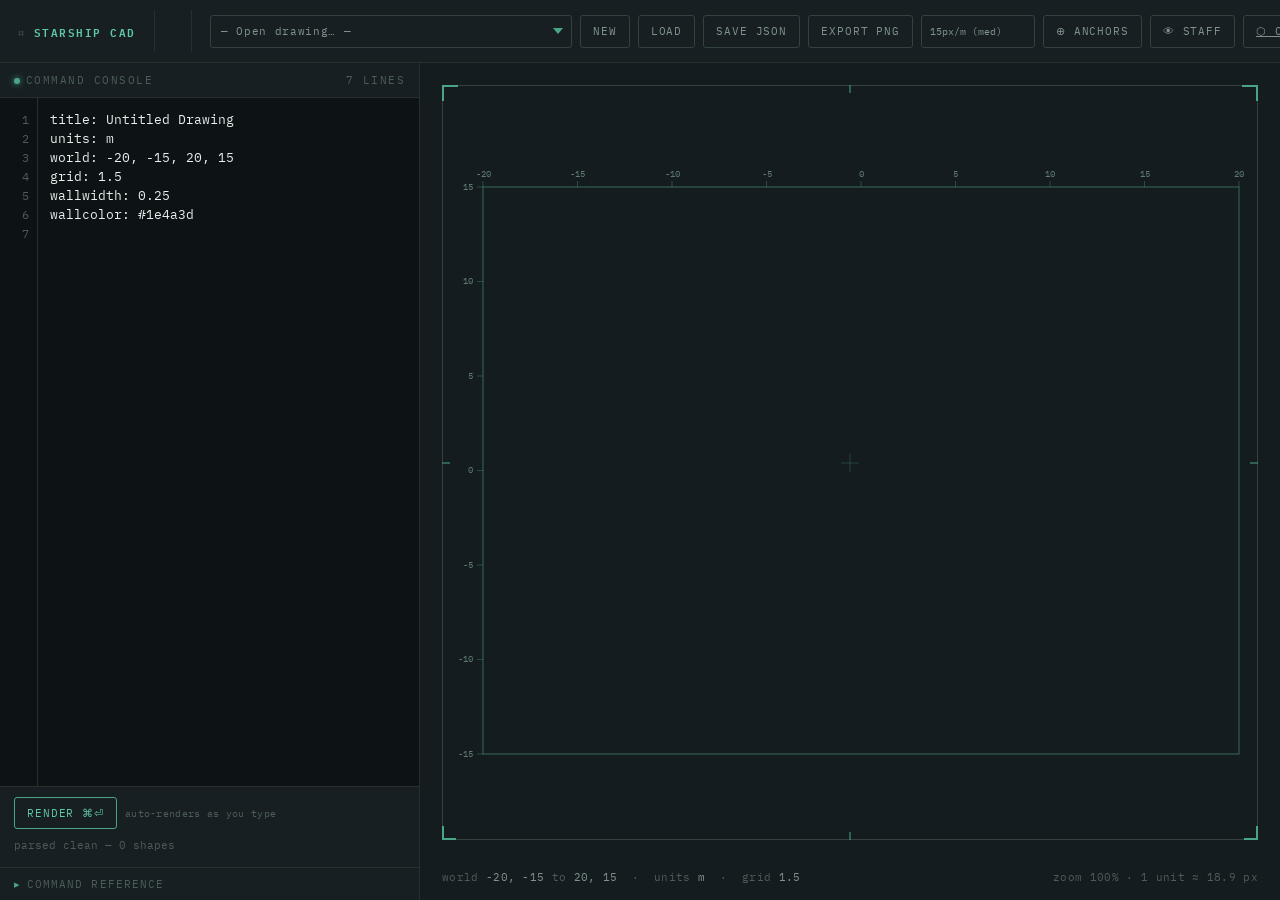
==== index.html @ f445f32f "Cleanup" ====
<!DOCTYPE html>
<html lang="en">
<head>
<meta charset="UTF-8">
<meta name="viewport" content="width=device-width, initial-scale=1.0">
<title>Starship CAD</title>
<link rel="stylesheet" href="css/cad.css">
<link href="https://fonts.cdnfonts.com/css/univers" rel="stylesheet">
</head>
<body>
<div class="app">

  <header class="headerbar">
    <div class="brand">⌗ <b>STARSHIP&nbsp;CAD</b></div>
    <div class="doc-title-wrap">
      <div class="doc-title" id="titleDisplay">Untitled Drawing</div>
      <div class="doc-meta">created <span id="createdDisplay">—</span> · revised <span id="modifiedDisplay">—</span></div>
    </div>
    <div class="toolbar">
      <select id="drawingSelect" title="Load a drawing template"></select>
      <button class="btn" id="btnNew">New</button>
      <button class="btn" id="btnLoad">Load</button>
      <button class="btn" id="btnSave">Save JSON</button>
      <button class="btn" id="btnPng">Export PNG</button>
      <select id="exportRes" title="Export resolution (px per metre)" style="appearance:none;background:var(--bg-panel);border:1px solid var(--hairline-bright);color:var(--text-muted);font-family:var(--mono);font-size:10px;padding:6px 8px;border-radius:3px;cursor:pointer;">
        <option value="10">10px/m (low)</option>
        <option value="15" selected>15px/m (med)</option>
        <option value="30">30px/m (high)</option>
        <option value="50">50px/m (print)</option>
        <option value="100">100px/m (hi-res)</option>
        <option value="150">150px/m (150dpi)</option>
      </select>
      <button class="btn" id="btnDebug" title="Show bounding corners and centers">⊕ Anchors</button>
      <button class="btn" id="btnStaff" title="Toggle staff/security corridors">👁 Staff</button>
      <a href="component-editor.html" class="btn" target="_blank" title="Open Component Designer">⬡ Components</a>
      <span style="width:1px;background:var(--hairline);align-self:stretch;margin:4px 2px;display:inline-block;"></span>
      <button class="btn" id="btnZoomIn"  title="Zoom in (+)">＋</button>
      <button class="btn" id="btnZoomOut" title="Zoom out (−)">－</button>
      <button class="btn" id="btnZoomReset" title="Reset zoom (1)">1:1</button>
      <a href="component-editor.html" class="btn" title="Open component designer">⬡ Components</a>
      <input type="file" id="fileInput" accept="application/json,.json">
    </div>
  </header>

  <div class="body">

    <section class="console">
      <div class="console-label">
        <span><span class="status-dot" id="statusDot"></span>Command Console</span>
        <span id="lineCount">0 lines</span>
      </div>
      <div class="editor-wrap">
        <div class="gutter" id="gutter"><div>1</div></div>
        <textarea id="script" spellcheck="false" autocapitalize="off" autocorrect="off"></textarea>
      </div>
      <div class="console-footer">
        <div class="render-row">
          <button class="btn primary" id="btnRender">Render ⌘⏎</button>
          <span class="hint">auto-renders as you type</span>
        </div>
        <div class="log" id="log"></div>
      </div>
      <details class="reference">
        <summary>Command Reference</summary>
        <div class="reference-body">
          <span class="ex"><code>title: Deck 3 — Cargo Bay</code><br>Sets the drawing title (shown above, Optima).</span>
          <span class="ex"><code>units: m</code><br>Label for the working unit. Cosmetic only — all coordinates are already in this unit.</span>
          <span class="ex"><code>world: x1, y1, x2, y2</code><br>Defines the real-world bounding box shown on the drafting surface.</span>
          <span class="ex"><code>grid: 1.5</code><br>Optional. Spacing of the structure grid, default 1.5.</span>
          <span class="ex"><code>wallwidth: 0.2</code><br>Optional. Default wall/outline thickness, default 0.2.</span>
          <span class="ex"><code>featurethickness: 0.1</code><br>Optional. Line thickness used for feature details like door panel outlines, default 0.1 m.</span>
          <span class="ex"><code>wallcolor: #22574A</code><br>Optional. Sets the wall/outline/label colour for all shapes that follow. Use 3- or 6-digit hex. Per-shape override: append <code>#hex</code> at the end of any <code>rect</code>, <code>oval</code>, <code>semicircle</code>, or <code>wall</code> line.</span>
          <span class="ex"><code>rect: x1, y1, x2, y2</code><br>Draws a rectangular structure — white fill, gridded, outlined.</span>
          <span class="ex"><code>oval: x1, y1, x2, y2</code><br>Draws an elliptical structure inside the given bounding box.</span>
          <span class="ex"><code>semicircle: x1, y1, x2, y2, direction [flags]</code><br>Half-ellipse structure. Direction is which side the <em>flat edge</em> faces: <code>left</code> <code>right</code> <code>top</code> <code>bottom</code>. Optional flags: <code>noflatwall</code> suppresses the closing straight edge; <code>noleftwall</code> <code>norightwall</code> <code>notopwall</code> <code>nobottomwall</code> suppress individual sides; <code>nowall</code> suppresses all outlines.</span>
          <span class="ex"><code>wall: x1, y1, x2, y2 [, width]</code><br>Draws a thick structural line. Optional 5th value overrides thickness.</span>
          <span class="ex"><code>hatch: x1, y1, x2, y2, angle, spacing [, #hex]</code><br>Fills a rectangle with parallel diagonal lines — white base, clipped lines, outer frame. <code>angle</code> in degrees (e.g. <code>45</code> or <code>-45</code>). <code>spacing</code> in world units (e.g. <code>0.5</code>). Useful for solid walls, structural zones, no-go areas.</span>
          <span class="ex"><code>label: x1, y1, x2, y2, text</code><br>Centers TEXT (auto-uppercased) inside the box. <b>Box height controls font size</b> — use the same height on all labels for consistent sizing. <code>text:</code> works too.</span>
          <span class="ex"><code>^text: text</code><br>Auto-label centred on previous shape.</span>
          <span class="ex"><code>^textcolor: #hex</code><br>Sets the colour of the most recent label.</span>
          <span class="ex"><code>^bg: #rrggbb</code><br>Sets a background fill colour on the previous shape. Drawn under the grid.</span>
          <span class="ex"><code>^img: url</code><br>Sets a background image on the previous shape. Drawn under the grid, scaled to fit.</span>
          <span class="ex"><code>^opacity: 0..1</code><br>Sets fill transparency (0 = clear, 1 = solid). Outline stays fully opaque.</span>
          <span class="ex"><code>^elev: meters</code><br>Sets elevation. Higher = lighter fill. Relative to all elevated shapes in the drawing.</span>
          <span class="ex"><code>^wallwidth: value</code><br>Overrides global wall thickness for the previous shape only.</span>
          <span class="ex"><code>^translate: dx, dy</code><br>Shifts the previous shape by (dx, dy) world units.</span>
          <span class="ex"><code>^rotate: angleDeg [, cx, cy]</code><br>Rotates the previous shape around its centre or a given world point.</span>
          <span class="ex"><code>^textoffset: dx, dy</code><br>Shifts the label centre by (dx, dy) world units before any rotation. Applied before <code>^rotate-text:</code>.</span>
          <span class="ex"><code>^rotate-text: angleDeg</code><br>Rotates the most recent label's text around its (optionally offset) centre. e.g. <code>^rotate-text: 90</code> for vertical text.</span>
          <span class="ex"><code>image: x1, y1, x2, y2, url</code><br>Loads an image from a URL or relative filename and draws it scaled to the given rect. Shows a placeholder while loading. <code>img:</code> works too.</span>
          <span class="ex"><code>place: componentName, x, y [, scale [, angle]]</code><br>Places a component at world position (x,y). Optional scale (default 1) and rotation angle in degrees CCW from +X axis (default 0, facing up = 90°). Built-in: <code>chair_rect</code>, <code>bed</code>.</span>
          <span class="ex"><code>@component myName … @end</code><br>Defines a reusable component in local coords (origin at centre). Supports <code>rect</code>, <code>oval</code>, <code>wall</code>, <code>line</code>, <code>label</code> inside. <code>line:</code> is a detail line using <code>componentthickness</code> with round caps — use it for furniture marks rather than structural walls.</span>
          <span class="ex"><code># comment</code> or <code>// comment</code><br>Ignored.</span>
        </div>
      </details>
    </section>

    <section class="stage">
      <div class="canvas-frame">
        <div id="canvasHost">
          <canvas id="stage-canvas"></canvas>
        </div>
        <span class="tick-bl"></span><span class="tick-br"></span>
        <span class="tick-tm"></span><span class="tick-bm"></span>
        <span class="tick-ml"></span><span class="tick-mr"></span>
        <span class="crosshair-h"></span><span class="crosshair-v"></span>
        <div class="hud" id="hud" style="display:none;"></div>
        <div class="info-bar" id="infoBar" style="display:none;"></div>
      </div>
      <div class="statusline">
        <div id="worldStatus">world undefined</div>
        <div id="scaleStatus"></div>
      </div>
    </section>

  </div>
</div>

<script src="js/cad-constants.js"></script>
<script src="js/cad-state.js"></script>
<script src="js/cad-parser.js"></script>
<script src="js/cad-components.js"></script>
<script src="js/cad-render.js"></script>
<script src="js/cad-ui.js"></script>
<script src="js/cad-actions.js"></script>
</body>
</html>
---- css/cad.css ----
@import url('https://fonts.googleapis.com/css2?family=IBM+Plex+Mono:wght@400;500;600;700&display=swap');

  :root{
    --bg-void:#11161a;
    --bg-panel:#171f23;
    --bg-console:#0d1215;
    --bg-canvas-wrap:#151c20;
    --ink-teal:#49a586;
    --ink-teal-bright:#5fc9a6;
    --ink-teal-dim:#284d41;
    --hairline:#25302f;
    --hairline-bright:#33423f;
    --text-primary:#e8efec;
    --text-muted:#7f938c;
    --text-faint:#4c5c58;
    --error:#d9776a;
    --amber:#d1a24a;
    --paper:#ffffff;
    --grid-line:#cfd6d2;
    --wall-color:#1e4a3d;
    --mono: 'IBM Plex Mono', ui-monospace, 'SFMono-Regular', Menlo, Consolas, monospace;
    --title-font: Optima, Candara, 'Noto Serif', Georgia, serif;
  }

  *{ box-sizing:border-box; }
  html,body{ height:100%; }
  body{
    margin:0;
    background:var(--bg-void);
    color:var(--text-primary);
    font-family:var(--mono);
    -webkit-font-smoothing:antialiased;
  }

  .app{
    display:flex;
    flex-direction:column;
    height:100vh;
  }

  /* ---------- Header ---------- */
  .headerbar{
    display:flex;
    align-items:center;
    gap:18px;
    padding:10px 18px;
    background:var(--bg-panel);
    border-bottom:1px solid var(--hairline);
    flex-shrink:0;
  }
  .brand{
    display:flex;
    align-items:baseline;
    gap:8px;
    color:var(--text-faint);
    font-size:11px;
    letter-spacing:0.14em;
    white-space:nowrap;
  }
  .brand b{ color:var(--ink-teal-bright); font-weight:600; }
  .doc-title-wrap{
    flex:1;
    min-width:0;
    border-left:1px solid var(--hairline);
    border-right:1px solid var(--hairline);
    padding:0 18px;
  }
  .doc-title{
    font-family:var(--title-font);
    font-style:italic;
    font-weight:700;
    font-size:22px;
    color:var(--text-primary);
    white-space:nowrap;
    overflow:hidden;
    text-overflow:ellipsis;
  }
  .doc-meta{
    margin-top:2px;
    font-size:10.5px;
    color:var(--text-faint);
    letter-spacing:0.04em;
    white-space:nowrap;
    overflow:hidden;
    text-overflow:ellipsis;
  }
  .doc-meta span{ color:var(--text-muted); }

  .toolbar{ display:flex; gap:8px; flex-shrink:0; }
  .btn{
    appearance:none;
    background:transparent;
    border:1px solid var(--hairline-bright);
    color:var(--text-muted);
    font-family:var(--mono);
    font-size:11px;
    letter-spacing:0.08em;
    text-transform:uppercase;
    padding:8px 12px;
    border-radius:3px;
    cursor:pointer;
    transition:border-color .15s ease, color .15s ease, background .15s ease;
    white-space:nowrap;
  }
  .btn:hover{ border-color:var(--ink-teal); color:var(--text-primary); }
  .btn:active{ background:var(--ink-teal-dim); }
  .btn.primary{ border-color:var(--ink-teal); color:var(--ink-teal-bright); }
  .btn.primary:hover{ background:var(--ink-teal-dim); color:#fff; }
  .btn.confirm{ border-color:var(--error); color:var(--error); }
  .btn.active{ border-color:var(--error); color:var(--error); background:rgba(217,119,106,0.1); }
  input[type=file]{ display:none; }

  /* ---------- Body split ---------- */
  .body{
    flex:1;
    display:flex;
    min-height:0;
  }

  /* ---------- Console (left) ---------- */
  .console{
    width:420px;
    min-width:300px;
    max-width:55vw;
    display:flex;
    flex-direction:column;
    border-right:1px solid var(--hairline);
    background:var(--bg-panel);
  }
  .console-label{
    display:flex;
    align-items:center;
    justify-content:space-between;
    padding:10px 14px;
    font-size:10.5px;
    letter-spacing:0.14em;
    color:var(--text-faint);
    border-bottom:1px solid var(--hairline);
    text-transform:uppercase;
  }
  .console-label .status-dot{
    width:6px; height:6px; border-radius:50%;
    background:var(--ink-teal); display:inline-block; margin-right:6px;
    box-shadow:0 0 6px var(--ink-teal);
  }
  .console-label .status-dot.err{ background:var(--error); box-shadow:0 0 6px var(--error); }

  .editor-wrap{
    flex:1;
    display:flex;
    min-height:0;
    background:var(--bg-console);
    position:relative;
  }
  .gutter{
    width:38px;
    flex-shrink:0;
    padding:12px 0;
    text-align:right;
    color:var(--text-faint);
    font-size:12px;
    line-height:19px;
    overflow:hidden;
    user-select:none;
    border-right:1px solid var(--hairline);
  }
  .gutter div{ padding-right:8px; }
  textarea#script{
    flex:1;
    resize:none;
    border:none;
    outline:none;
    background:transparent;
    color:var(--text-primary);
    font-family:var(--mono);
    font-size:12.5px;
    line-height:19px;
    padding:12px 12px;
    tab-size:2;
    white-space:pre;
    overflow:auto;
  }

  .console-footer{
    border-top:1px solid var(--hairline);
    padding:10px 14px 12px;
    flex-shrink:0;
  }
  .render-row{ display:flex; gap:8px; align-items:center; margin-bottom:8px; }
  .hint{ font-size:10px; color:var(--text-faint); letter-spacing:.03em; }

  .log{
    max-height:130px;
    overflow-y:auto;
    font-size:11px;
    line-height:1.6;
  }
  .log .ok{ color:var(--text-faint); }
  .log .err-line{ color:var(--error); }
  .log .err-line b{ color:#fff; font-weight:600; }

  /* ---------- Reference strip ---------- */
  .reference{
    border-top:1px solid var(--hairline);
    flex-shrink:0;
  }
  .reference summary{
    cursor:pointer;
    padding:9px 14px;
    font-size:10.5px;
    letter-spacing:0.1em;
    text-transform:uppercase;
    color:var(--text-faint);
    list-style:none;
    display:flex;
    align-items:center;
    gap:6px;
  }
  .reference summary::-webkit-details-marker{ display:none; }
  .reference summary:before{ content:'▸'; color:var(--ink-teal); }
  .reference[open] summary:before{ content:'▾'; }
  .reference-body{
    padding:0 14px 14px;
    font-size:11px;
    color:var(--text-muted);
    line-height:1.7;
    max-height:220px;
    overflow-y:auto;
  }
  .reference-body code{ color:var(--ink-teal-bright); }
  .reference-body .ex{ display:block; color:var(--text-faint); margin:2px 0 8px 0; padding-left:2px; border-left:2px solid var(--hairline-bright); padding-left:8px;}

  /* ---------- Canvas panel (right) ---------- */
  .stage{
    flex:1;
    display:flex;
    flex-direction:column;
    min-width:0;
    background:var(--bg-canvas-wrap);
  }
  .canvas-frame{
    flex:1;
    margin:22px;
    position:relative;
    border:1px solid var(--hairline-bright);
    background:transparent;
  }
  .canvas-frame:before, .canvas-frame:after,
  .canvas-frame .tick-br, .canvas-frame .tick-bl{
    content:'';
    position:absolute;
    width:14px; height:14px;
    pointer-events:none;
  }
  .canvas-frame:before{ /* top-left */
    top:-1px; left:-1px;
    border-top:2px solid var(--ink-teal);
    border-left:2px solid var(--ink-teal);
  }
  .canvas-frame:after{ /* top-right */
    top:-1px; right:-1px;
    border-top:2px solid var(--ink-teal);
    border-right:2px solid var(--ink-teal);
  }
  .tick-bl{
    bottom:-1px; left:-1px;
    border-bottom:2px solid var(--ink-teal);
    border-left:2px solid var(--ink-teal);
  }
  .tick-br{
    bottom:-1px; right:-1px;
    border-bottom:2px solid var(--ink-teal);
    border-right:2px solid var(--ink-teal);
  }

  /* midpoint ticks on each edge */
  .tick-tm, .tick-bm, .tick-ml, .tick-mr{
    position:absolute;
    pointer-events:none;
    background:var(--ink-teal);
  }
  .tick-tm{ top:-1px;    left:50%; transform:translateX(-50%); width:1px; height:8px; }
  .tick-bm{ bottom:-1px; left:50%; transform:translateX(-50%); width:1px; height:8px; }
  .tick-ml{ left:-1px;   top:50%;  transform:translateY(-50%); height:1px; width:8px; }
  .tick-mr{ right:-1px;  top:50%;  transform:translateY(-50%); height:1px; width:8px; }

  /* center crosshair */
  .crosshair-h, .crosshair-v{
    position:absolute;
    pointer-events:none;
    background:var(--ink-teal);
    opacity:0.28;
  }
  .crosshair-h{ top:50%; left:50%; transform:translate(-50%,-50%); width:18px; height:1px; }
  .crosshair-v{ top:50%; left:50%; transform:translate(-50%,-50%); width:1px; height:18px; }
  #canvasHost{ position:absolute; inset:0; }
  canvas#stage-canvas{ position:absolute; top:0; left:0; width:100%; height:100%; cursor:crosshair; }

  .hud{
    position:absolute;
    right:10px;
    bottom:8px;
    font-size:10.5px;
    color:var(--text-faint);
    background:rgba(13,18,21,0.72);
    padding:3px 8px;
    border-radius:3px;
    pointer-events:none;
    letter-spacing:.02em;
  }
  .hud b{ color:var(--ink-teal-bright); font-weight:600; }

  .statusline{
    flex-shrink:0;
    display:flex;
    justify-content:space-between;
    padding:8px 22px 16px;
    font-size:10.5px;
    color:var(--text-faint);
    letter-spacing:.03em;
  }
  .statusline span{ color:var(--text-muted); }

  /* scrollbars */
  ::-webkit-scrollbar{ width:9px; height:9px; }
  ::-webkit-scrollbar-track{ background:transparent; }
  ::-webkit-scrollbar-thumb{ background:var(--hairline-bright); border-radius:5px; }
  ::-webkit-scrollbar-thumb:hover{ background:var(--ink-teal-dim); }

  @media (max-width: 860px){
    .body{ flex-direction:column; }
    .console{ width:100%; max-width:none; height:46vh; border-right:none; border-bottom:1px solid var(--hairline); }
    .doc-title-wrap{ padding:0 10px; }
    .brand{ display:none; }
  }

/* drawings dropdown */
#drawingSelect {
  appearance: none;
  background: var(--bg-panel);
  border: 1px solid var(--hairline-bright);
  color: var(--text-muted);
  font-family: var(--mono);
  font-size: 11px;
  letter-spacing: 0.06em;
  padding: 8px 28px 8px 10px;
  border-radius: 3px;
  cursor: pointer;
  background-image: url("data:image/svg+xml,%3Csvg xmlns='http://www.w3.org/2000/svg' width='10' height='6'%3E%3Cpath d='M0 0l5 6 5-6z' fill='%2349a586'/%3E%3C/svg%3E");
  background-repeat: no-repeat;
  background-position: right 8px center;
  transition: border-color .15s ease;
}
#drawingSelect:hover { border-color: var(--ink-teal); color: var(--text-primary); }
#drawingSelect option { background: var(--bg-panel); color: var(--text-primary); }

/* info bar — upper right of canvas frame */
.info-bar {
  position: absolute;
  top: 8px;
  right: 10px;
  font-size: 10.5px;
  color: var(--text-faint);
  background: rgba(13,18,21,0.72);
  padding: 3px 8px;
  border-radius: 3px;
  pointer-events: none;
  letter-spacing: .02em;
  white-space: nowrap;
}
.info-bar b { color: var(--ink-teal-bright); font-weight: 600; }
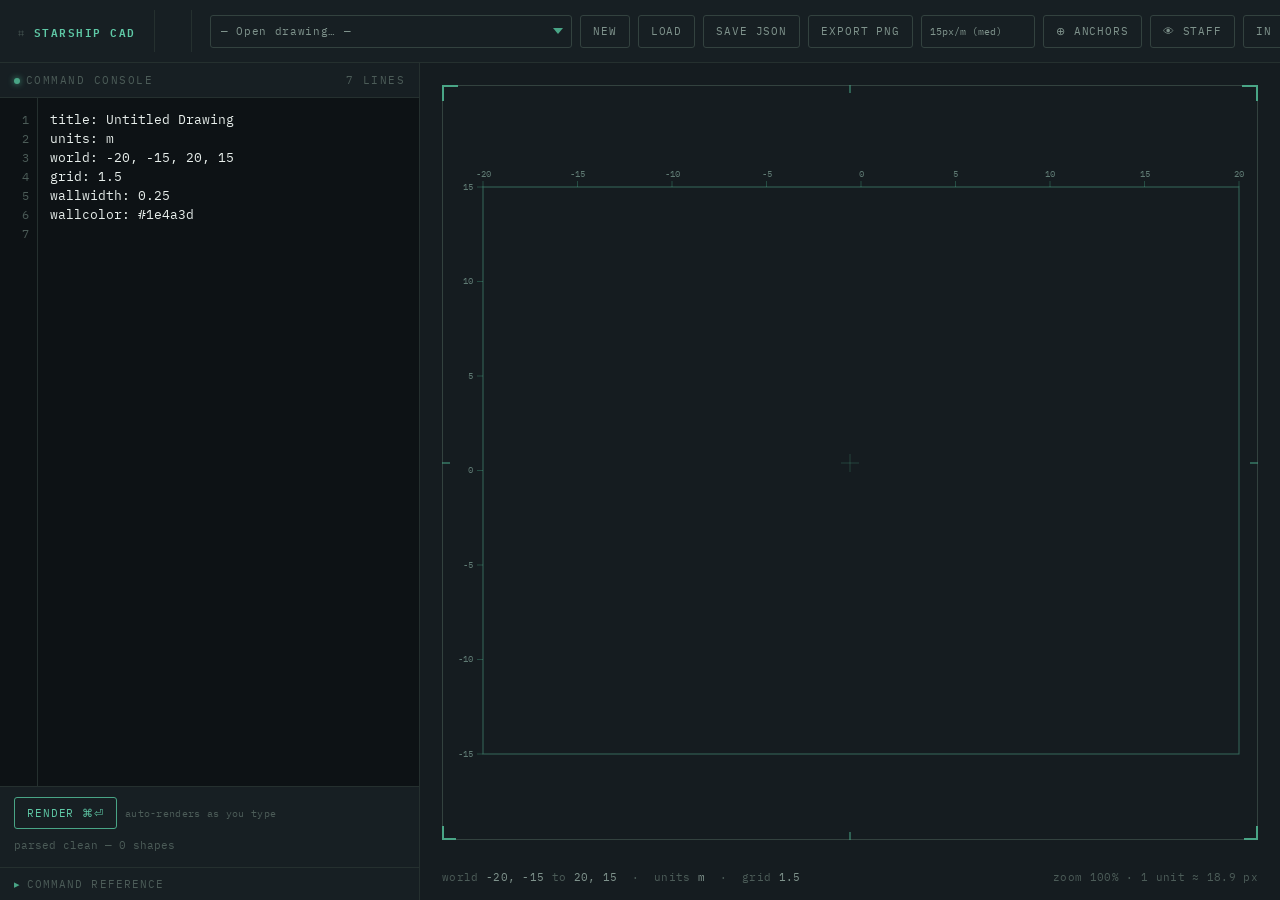
==== commit 16544d52: "Updates" ====
--- a/index.html
+++ b/index.html
@@ -4,7 +4,7 @@
 <meta charset="UTF-8">
 <meta name="viewport" content="width=device-width, initial-scale=1.0">
 <title>Starship CAD</title>
-<link rel="stylesheet" href="css/cad.css">
+<link rel="stylesheet" href="css/cad.css?v=201">
 <link href="https://fonts.cdnfonts.com/css/univers" rel="stylesheet">
 </head>
 <body>
@@ -32,6 +32,7 @@
       </select>
       <button class="btn" id="btnDebug" title="Show bounding corners and centers">⊕ Anchors</button>
       <button class="btn" id="btnStaff" title="Toggle staff/security corridors">👁 Staff</button>
+      <button class="btn" id="btnInches" title="Toggle ruler units (m / in @ 1.5m=1in)">in</button>
       <a href="component-editor.html" class="btn" target="_blank" title="Open Component Designer">⬡ Components</a>
       <span style="width:1px;background:var(--hairline);align-self:stretch;margin:4px 2px;display:inline-block;"></span>
       <button class="btn" id="btnZoomIn"  title="Zoom in (+)">＋</button>
@@ -116,12 +117,12 @@
   </div>
 </div>
 
-<script src="js/cad-constants.js"></script>
-<script src="js/cad-state.js"></script>
-<script src="js/cad-parser.js"></script>
-<script src="js/cad-components.js"></script>
-<script src="js/cad-render.js"></script>
-<script src="js/cad-ui.js"></script>
-<script src="js/cad-actions.js"></script>
+<script src="js/cad-constants.js?v=201"></script>
+<script src="js/cad-state.js?v=201"></script>
+<script src="js/cad-parser.js?v=201"></script>
+<script src="js/cad-components.js?v=201"></script>
+<script src="js/cad-render.js?v=201"></script>
+<script src="js/cad-ui.js?v=201"></script>
+<script src="js/cad-actions.js?v=201"></script>
 </body>
 </html>
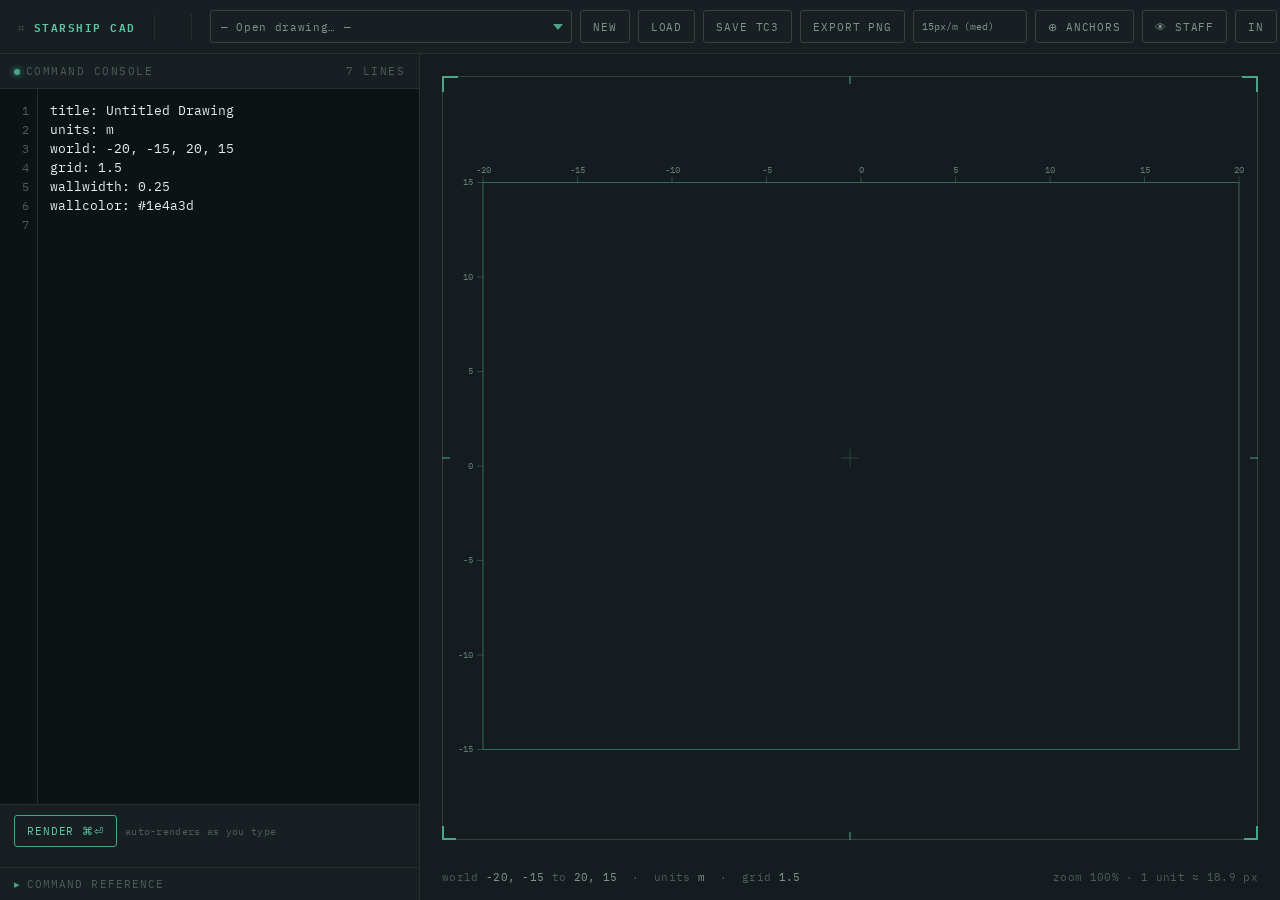
==== commit 5a107696: "Remove display of dates" ====
--- a/index.html
+++ b/index.html
@@ -4,7 +4,7 @@
 <meta charset="UTF-8">
 <meta name="viewport" content="width=device-width, initial-scale=1.0">
 <title>Starship CAD</title>
-<link rel="stylesheet" href="css/cad.css?v=201">
+<link rel="stylesheet" href="css/cad.css?v=202">
 <link href="https://fonts.cdnfonts.com/css/univers" rel="stylesheet">
 </head>
 <body>
@@ -14,13 +14,13 @@
     <div class="brand">⌗ <b>STARSHIP&nbsp;CAD</b></div>
     <div class="doc-title-wrap">
       <div class="doc-title" id="titleDisplay">Untitled Drawing</div>
-      <div class="doc-meta">created <span id="createdDisplay">—</span> · revised <span id="modifiedDisplay">—</span></div>
+
     </div>
     <div class="toolbar">
       <select id="drawingSelect" title="Load a drawing template"></select>
       <button class="btn" id="btnNew">New</button>
       <button class="btn" id="btnLoad">Load</button>
-      <button class="btn" id="btnSave">Save JSON</button>
+      <button class="btn" id="btnSave">Save TC3</button>
       <button class="btn" id="btnPng">Export PNG</button>
       <select id="exportRes" title="Export resolution (px per metre)" style="appearance:none;background:var(--bg-panel);border:1px solid var(--hairline-bright);color:var(--text-muted);font-family:var(--mono);font-size:10px;padding:6px 8px;border-radius:3px;cursor:pointer;">
         <option value="10">10px/m (low)</option>
@@ -39,7 +39,7 @@
       <button class="btn" id="btnZoomOut" title="Zoom out (−)">－</button>
       <button class="btn" id="btnZoomReset" title="Reset zoom (1)">1:1</button>
       <a href="component-editor.html" class="btn" title="Open component designer">⬡ Components</a>
-      <input type="file" id="fileInput" accept="application/json,.json">
+      <input type="file" id="fileInput" accept="application/json,.json,.tc3">
     </div>
   </header>
 
@@ -117,12 +117,12 @@
   </div>
 </div>
 
-<script src="js/cad-constants.js?v=201"></script>
-<script src="js/cad-state.js?v=201"></script>
-<script src="js/cad-parser.js?v=201"></script>
-<script src="js/cad-components.js?v=201"></script>
-<script src="js/cad-render.js?v=201"></script>
-<script src="js/cad-ui.js?v=201"></script>
-<script src="js/cad-actions.js?v=201"></script>
+<script src="js/cad-constants.js?v=202"></script>
+<script src="js/cad-state.js?v=202"></script>
+<script src="js/cad-parser.js?v=202"></script>
+<script src="js/cad-components.js?v=202"></script>
+<script src="js/cad-render.js?v=202"></script>
+<script src="js/cad-ui.js?v=202"></script>
+<script src="js/cad-actions.js?v=202"></script>
 </body>
 </html>
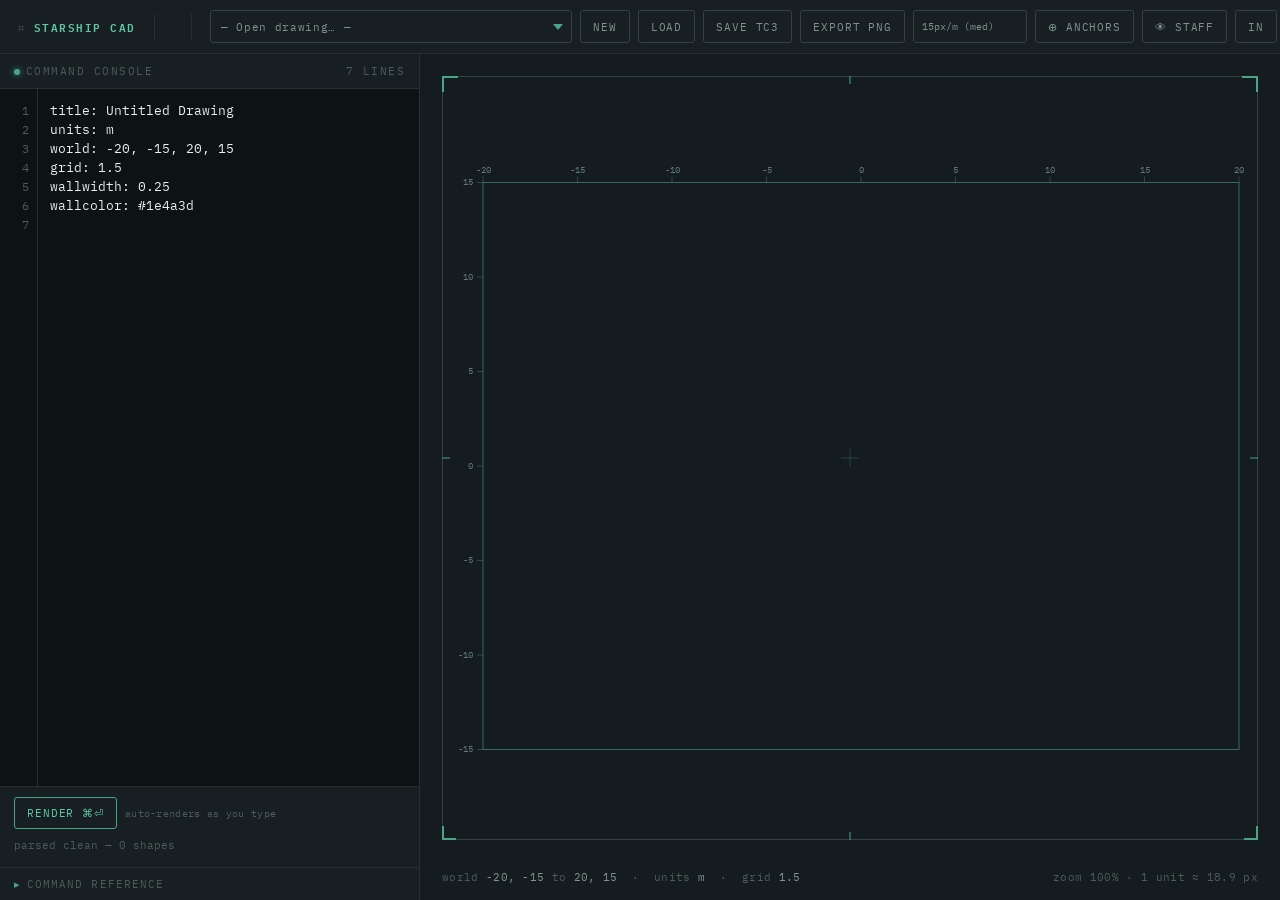
==== commit dde9782c: "Added polyroom" ====
--- a/index.html
+++ b/index.html
@@ -4,7 +4,7 @@
 <meta charset="UTF-8">
 <meta name="viewport" content="width=device-width, initial-scale=1.0">
 <title>Starship CAD</title>
-<link rel="stylesheet" href="css/cad.css?v=202">
+<link rel="stylesheet" href="css/cad.css?v=204">
 <link href="https://fonts.cdnfonts.com/css/univers" rel="stylesheet">
 </head>
 <body>
@@ -71,9 +71,11 @@
           <span class="ex"><code>wallwidth: 0.2</code><br>Optional. Default wall/outline thickness, default 0.2.</span>
           <span class="ex"><code>featurethickness: 0.1</code><br>Optional. Line thickness used for feature details like door panel outlines, default 0.1 m.</span>
           <span class="ex"><code>wallcolor: #22574A</code><br>Optional. Sets the wall/outline/label colour for all shapes that follow. Use 3- or 6-digit hex. Per-shape override: append <code>#hex</code> at the end of any <code>rect</code>, <code>oval</code>, <code>semicircle</code>, or <code>wall</code> line.</span>
+          <span class="ex"><strong>Colons are optional</strong> everywhere: <code>rect -18 3 -10.5 -3</code> and <code>^text Bridge</code> work the same as <code>rect: -18, 3, -10.5, -3</code> and <code>^text: Bridge</code>. Commas between numbers are optional too.</span>
           <span class="ex"><code>rect: x1, y1, x2, y2</code><br>Draws a rectangular structure — white fill, gridded, outlined.</span>
           <span class="ex"><code>oval: x1, y1, x2, y2</code><br>Draws an elliptical structure inside the given bounding box.</span>
           <span class="ex"><code>semicircle: x1, y1, x2, y2, direction [flags]</code><br>Half-ellipse structure. Direction is which side the <em>flat edge</em> faces: <code>left</code> <code>right</code> <code>top</code> <code>bottom</code>. Optional flags: <code>noflatwall</code> suppresses the closing straight edge; <code>noleftwall</code> <code>norightwall</code> <code>notopwall</code> <code>nobottomwall</code> suppress individual sides; <code>nowall</code> suppresses all outlines.</span>
+          <span class="ex"><code>polyroom</code> … <code>endpolyroom</code><br>Fills a room of any shape. Put the <code>wall:</code> lines that enclose it between the two commands. Walls must meet end to end, each point joining exactly two walls. The inside is filled and gridded on the same world grid as <code>rect</code>, so neighbouring rooms line up. A second closed loop inside the first makes a hole (a pillar or courtyard). Keep partition walls outside the block. Colour, opacity, wallwidth and an eye icon on a following <code>^</code> line apply to the room and its walls; <code>^text:</code> labels the room.</span>
           <span class="ex"><code>wall: x1, y1, x2, y2 [, width]</code><br>Draws a thick structural line. Optional 5th value overrides thickness.</span>
           <span class="ex"><code>hatch: x1, y1, x2, y2, angle, spacing [, #hex]</code><br>Fills a rectangle with parallel diagonal lines — white base, clipped lines, outer frame. <code>angle</code> in degrees (e.g. <code>45</code> or <code>-45</code>). <code>spacing</code> in world units (e.g. <code>0.5</code>). Useful for solid walls, structural zones, no-go areas.</span>
           <span class="ex"><code>label: x1, y1, x2, y2, text</code><br>Centers TEXT (auto-uppercased) inside the box. <b>Box height controls font size</b> — use the same height on all labels for consistent sizing. <code>text:</code> works too.</span>
@@ -117,12 +119,12 @@
   </div>
 </div>
 
-<script src="js/cad-constants.js?v=202"></script>
-<script src="js/cad-state.js?v=202"></script>
-<script src="js/cad-parser.js?v=202"></script>
-<script src="js/cad-components.js?v=202"></script>
-<script src="js/cad-render.js?v=202"></script>
-<script src="js/cad-ui.js?v=202"></script>
-<script src="js/cad-actions.js?v=202"></script>
+<script src="js/cad-constants.js?v=204"></script>
+<script src="js/cad-state.js?v=204"></script>
+<script src="js/cad-parser.js?v=204"></script>
+<script src="js/cad-components.js?v=204"></script>
+<script src="js/cad-render.js?v=204"></script>
+<script src="js/cad-ui.js?v=204"></script>
+<script src="js/cad-actions.js?v=204"></script>
 </body>
 </html>
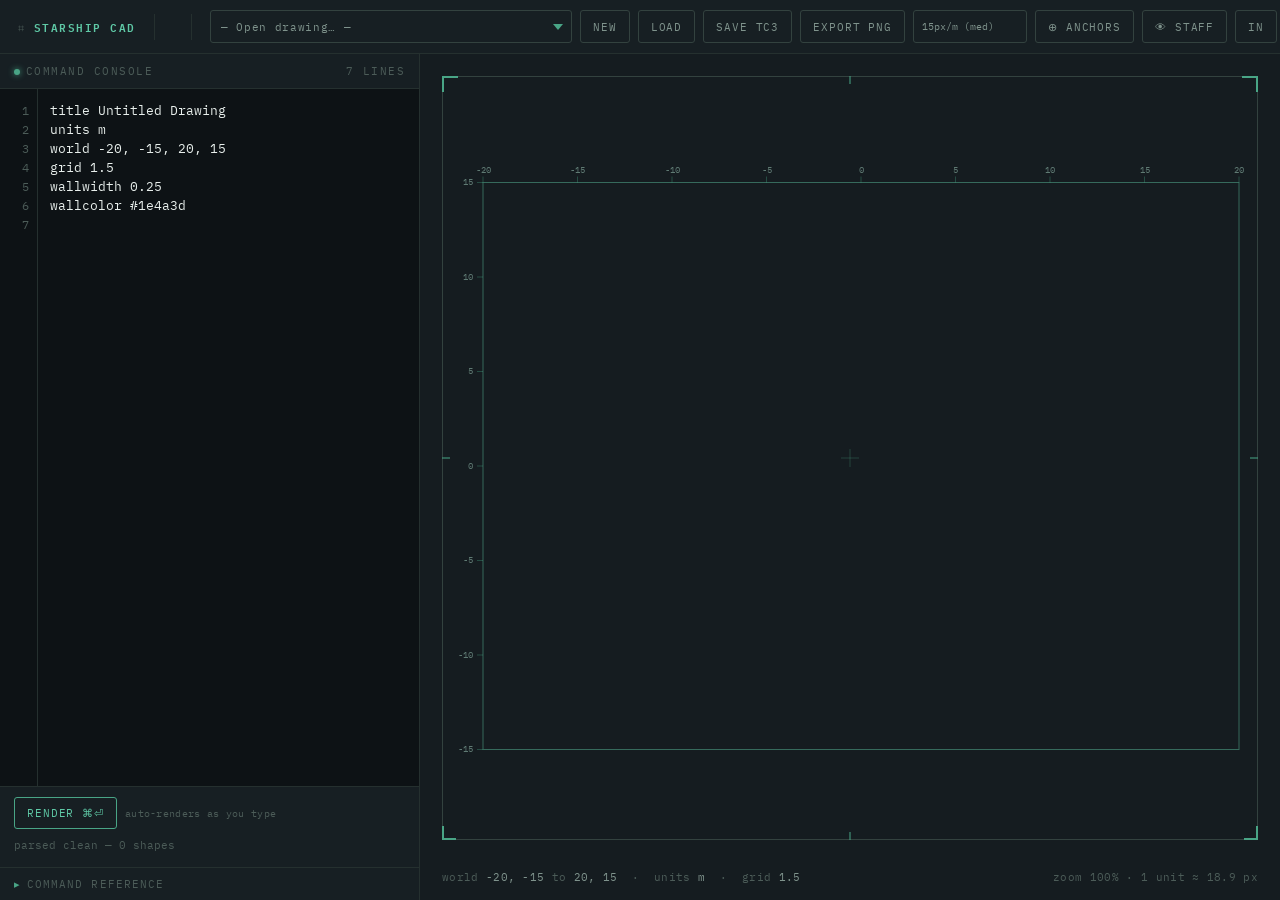
==== commit c0743d77: "Remove colons" ====
--- a/index.html
+++ b/index.html
@@ -4,7 +4,7 @@
 <meta charset="UTF-8">
 <meta name="viewport" content="width=device-width, initial-scale=1.0">
 <title>Starship CAD</title>
-<link rel="stylesheet" href="css/cad.css?v=204">
+<link rel="stylesheet" href="css/cad.css?v=205">
 <link href="https://fonts.cdnfonts.com/css/univers" rel="stylesheet">
 </head>
 <body>
@@ -64,34 +64,34 @@
       <details class="reference">
         <summary>Command Reference</summary>
         <div class="reference-body">
-          <span class="ex"><code>title: Deck 3 — Cargo Bay</code><br>Sets the drawing title (shown above, Optima).</span>
-          <span class="ex"><code>units: m</code><br>Label for the working unit. Cosmetic only — all coordinates are already in this unit.</span>
-          <span class="ex"><code>world: x1, y1, x2, y2</code><br>Defines the real-world bounding box shown on the drafting surface.</span>
-          <span class="ex"><code>grid: 1.5</code><br>Optional. Spacing of the structure grid, default 1.5.</span>
-          <span class="ex"><code>wallwidth: 0.2</code><br>Optional. Default wall/outline thickness, default 0.2.</span>
-          <span class="ex"><code>featurethickness: 0.1</code><br>Optional. Line thickness used for feature details like door panel outlines, default 0.1 m.</span>
-          <span class="ex"><code>wallcolor: #22574A</code><br>Optional. Sets the wall/outline/label colour for all shapes that follow. Use 3- or 6-digit hex. Per-shape override: append <code>#hex</code> at the end of any <code>rect</code>, <code>oval</code>, <code>semicircle</code>, or <code>wall</code> line.</span>
+          <span class="ex"><code>title Deck 3 — Cargo Bay</code><br>Sets the drawing title (shown above, Optima).</span>
+          <span class="ex"><code>units m</code><br>Label for the working unit. Cosmetic only — all coordinates are already in this unit.</span>
+          <span class="ex"><code>world x1, y1, x2, y2</code><br>Defines the real-world bounding box shown on the drafting surface.</span>
+          <span class="ex"><code>grid 1.5</code><br>Optional. Spacing of the structure grid, default 1.5.</span>
+          <span class="ex"><code>wallwidth 0.2</code><br>Optional. Default wall/outline thickness, default 0.2.</span>
+          <span class="ex"><code>featurethickness 0.1</code><br>Optional. Line thickness used for feature details like door panel outlines, default 0.1 m.</span>
+          <span class="ex"><code>wallcolor #22574A</code><br>Optional. Sets the wall/outline/label colour for all shapes that follow. Use 3- or 6-digit hex. Per-shape override: append <code>#hex</code> at the end of any <code>rect</code>, <code>oval</code>, <code>semicircle</code>, or <code>wall</code> line.</span>
           <span class="ex"><strong>Colons are optional</strong> everywhere: <code>rect -18 3 -10.5 -3</code> and <code>^text Bridge</code> work the same as <code>rect: -18, 3, -10.5, -3</code> and <code>^text: Bridge</code>. Commas between numbers are optional too.</span>
-          <span class="ex"><code>rect: x1, y1, x2, y2</code><br>Draws a rectangular structure — white fill, gridded, outlined.</span>
-          <span class="ex"><code>oval: x1, y1, x2, y2</code><br>Draws an elliptical structure inside the given bounding box.</span>
-          <span class="ex"><code>semicircle: x1, y1, x2, y2, direction [flags]</code><br>Half-ellipse structure. Direction is which side the <em>flat edge</em> faces: <code>left</code> <code>right</code> <code>top</code> <code>bottom</code>. Optional flags: <code>noflatwall</code> suppresses the closing straight edge; <code>noleftwall</code> <code>norightwall</code> <code>notopwall</code> <code>nobottomwall</code> suppress individual sides; <code>nowall</code> suppresses all outlines.</span>
+          <span class="ex"><code>rect x1, y1, x2, y2</code><br>Draws a rectangular structure — white fill, gridded, outlined.</span>
+          <span class="ex"><code>oval x1, y1, x2, y2</code><br>Draws an elliptical structure inside the given bounding box.</span>
+          <span class="ex"><code>semicircle x1, y1, x2, y2, direction [flags]</code><br>Half-ellipse structure. Direction is which side the <em>flat edge</em> faces: <code>left</code> <code>right</code> <code>top</code> <code>bottom</code>. Optional flags: <code>noflatwall</code> suppresses the closing straight edge; <code>noleftwall</code> <code>norightwall</code> <code>notopwall</code> <code>nobottomwall</code> suppress individual sides; <code>nowall</code> suppresses all outlines.</span>
           <span class="ex"><code>polyroom</code> … <code>endpolyroom</code><br>Fills a room of any shape. Put the <code>wall:</code> lines that enclose it between the two commands. Walls must meet end to end, each point joining exactly two walls. The inside is filled and gridded on the same world grid as <code>rect</code>, so neighbouring rooms line up. A second closed loop inside the first makes a hole (a pillar or courtyard). Keep partition walls outside the block. Colour, opacity, wallwidth and an eye icon on a following <code>^</code> line apply to the room and its walls; <code>^text:</code> labels the room.</span>
-          <span class="ex"><code>wall: x1, y1, x2, y2 [, width]</code><br>Draws a thick structural line. Optional 5th value overrides thickness.</span>
-          <span class="ex"><code>hatch: x1, y1, x2, y2, angle, spacing [, #hex]</code><br>Fills a rectangle with parallel diagonal lines — white base, clipped lines, outer frame. <code>angle</code> in degrees (e.g. <code>45</code> or <code>-45</code>). <code>spacing</code> in world units (e.g. <code>0.5</code>). Useful for solid walls, structural zones, no-go areas.</span>
-          <span class="ex"><code>label: x1, y1, x2, y2, text</code><br>Centers TEXT (auto-uppercased) inside the box. <b>Box height controls font size</b> — use the same height on all labels for consistent sizing. <code>text:</code> works too.</span>
-          <span class="ex"><code>^text: text</code><br>Auto-label centred on previous shape.</span>
-          <span class="ex"><code>^textcolor: #hex</code><br>Sets the colour of the most recent label.</span>
-          <span class="ex"><code>^bg: #rrggbb</code><br>Sets a background fill colour on the previous shape. Drawn under the grid.</span>
-          <span class="ex"><code>^img: url</code><br>Sets a background image on the previous shape. Drawn under the grid, scaled to fit.</span>
-          <span class="ex"><code>^opacity: 0..1</code><br>Sets fill transparency (0 = clear, 1 = solid). Outline stays fully opaque.</span>
-          <span class="ex"><code>^elev: meters</code><br>Sets elevation. Higher = lighter fill. Relative to all elevated shapes in the drawing.</span>
-          <span class="ex"><code>^wallwidth: value</code><br>Overrides global wall thickness for the previous shape only.</span>
-          <span class="ex"><code>^translate: dx, dy</code><br>Shifts the previous shape by (dx, dy) world units.</span>
-          <span class="ex"><code>^rotate: angleDeg [, cx, cy]</code><br>Rotates the previous shape around its centre or a given world point.</span>
-          <span class="ex"><code>^textoffset: dx, dy</code><br>Shifts the label centre by (dx, dy) world units before any rotation. Applied before <code>^rotate-text:</code>.</span>
-          <span class="ex"><code>^rotate-text: angleDeg</code><br>Rotates the most recent label's text around its (optionally offset) centre. e.g. <code>^rotate-text: 90</code> for vertical text.</span>
-          <span class="ex"><code>image: x1, y1, x2, y2, url</code><br>Loads an image from a URL or relative filename and draws it scaled to the given rect. Shows a placeholder while loading. <code>img:</code> works too.</span>
-          <span class="ex"><code>place: componentName, x, y [, scale [, angle]]</code><br>Places a component at world position (x,y). Optional scale (default 1) and rotation angle in degrees CCW from +X axis (default 0, facing up = 90°). Built-in: <code>chair_rect</code>, <code>bed</code>.</span>
+          <span class="ex"><code>wall x1, y1, x2, y2 [, width]</code><br>Draws a thick structural line. Optional 5th value overrides thickness.</span>
+          <span class="ex"><code>hatch x1, y1, x2, y2, angle, spacing [, #hex]</code><br>Fills a rectangle with parallel diagonal lines — white base, clipped lines, outer frame. <code>angle</code> in degrees (e.g. <code>45</code> or <code>-45</code>). <code>spacing</code> in world units (e.g. <code>0.5</code>). Useful for solid walls, structural zones, no-go areas.</span>
+          <span class="ex"><code>label x1, y1, x2, y2, text</code><br>Centers TEXT (auto-uppercased) inside the box. <b>Box height controls font size</b> — use the same height on all labels for consistent sizing. <code>text:</code> works too.</span>
+          <span class="ex"><code>^text text</code><br>Auto-label centred on previous shape.</span>
+          <span class="ex"><code>^textcolor #hex</code><br>Sets the colour of the most recent label.</span>
+          <span class="ex"><code>^bg #rrggbb</code><br>Sets a background fill colour on the previous shape. Drawn under the grid.</span>
+          <span class="ex"><code>^img url</code><br>Sets a background image on the previous shape. Drawn under the grid, scaled to fit.</span>
+          <span class="ex"><code>^opacity 0..1</code><br>Sets fill transparency (0 = clear, 1 = solid). Outline stays fully opaque.</span>
+          <span class="ex"><code>^elev meters</code><br>Sets elevation. Higher = lighter fill. Relative to all elevated shapes in the drawing.</span>
+          <span class="ex"><code>^wallwidth value</code><br>Overrides global wall thickness for the previous shape only.</span>
+          <span class="ex"><code>^translate dx, dy</code><br>Shifts the previous shape by (dx, dy) world units.</span>
+          <span class="ex"><code>^rotate angleDeg [, cx, cy]</code><br>Rotates the previous shape around its centre or a given world point.</span>
+          <span class="ex"><code>^textoffset dx, dy</code><br>Shifts the label centre by (dx, dy) world units before any rotation. Applied before <code>^rotate-text:</code>.</span>
+          <span class="ex"><code>^rotate-text angleDeg</code><br>Rotates the most recent label's text around its (optionally offset) centre. e.g. <code>^rotate-text 90</code> for vertical text.</span>
+          <span class="ex"><code>image x1, y1, x2, y2, url</code><br>Loads an image from a URL or relative filename and draws it scaled to the given rect. Shows a placeholder while loading. <code>img:</code> works too.</span>
+          <span class="ex"><code>place componentName, x, y [, scale [, angle]]</code><br>Places a component at world position (x,y). Optional scale (default 1) and rotation angle in degrees CCW from +X axis (default 0, facing up = 90°). Built-in: <code>chair_rect</code>, <code>bed</code>.</span>
           <span class="ex"><code>@component myName … @end</code><br>Defines a reusable component in local coords (origin at centre). Supports <code>rect</code>, <code>oval</code>, <code>wall</code>, <code>line</code>, <code>label</code> inside. <code>line:</code> is a detail line using <code>componentthickness</code> with round caps — use it for furniture marks rather than structural walls.</span>
           <span class="ex"><code># comment</code> or <code>// comment</code><br>Ignored.</span>
         </div>
@@ -119,12 +119,12 @@
   </div>
 </div>
 
-<script src="js/cad-constants.js?v=204"></script>
-<script src="js/cad-state.js?v=204"></script>
-<script src="js/cad-parser.js?v=204"></script>
-<script src="js/cad-components.js?v=204"></script>
-<script src="js/cad-render.js?v=204"></script>
-<script src="js/cad-ui.js?v=204"></script>
-<script src="js/cad-actions.js?v=204"></script>
+<script src="js/cad-constants.js?v=205"></script>
+<script src="js/cad-state.js?v=205"></script>
+<script src="js/cad-parser.js?v=205"></script>
+<script src="js/cad-components.js?v=205"></script>
+<script src="js/cad-render.js?v=205"></script>
+<script src="js/cad-ui.js?v=205"></script>
+<script src="js/cad-actions.js?v=205"></script>
 </body>
 </html>
